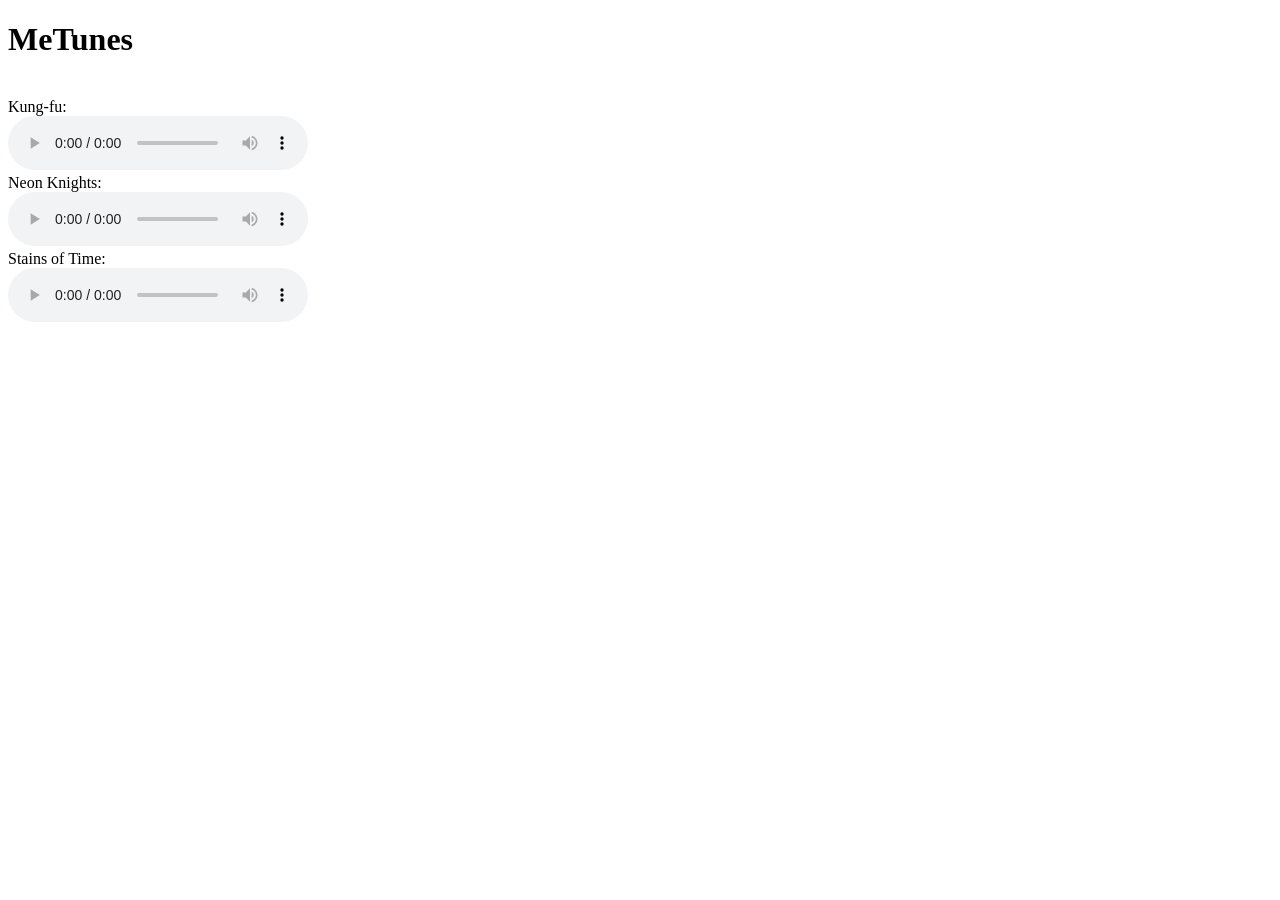
==== audio.html @ 5d234e8b "Aula de audio" ====
<!DOCTYPE html>
<html>
	
	<head>
		<title>MeTunes</title>
	</head>
	<body>
		<h1>MeTunes</h1>
		<br>
		Kung-fu:
		<br>
		<audio controls loop>
			<source src="file:///C:\Users\Usuario\Music\Music2.0\Baauer - Kung Fu ft. Pusha T, Future.mp3">
				your browser doesn't support audio
		</audio>
		<br>
		Neon Knights:
		<br>
		<audio controls loop>
			<source src="file:///C:\Users\Usuario\Music\Music2.0\Black Sabbath - Neon Knights.mp3">
				your browser doesn't support audio
		</audio>
		<br>
		Stains of Time:
		<br>
		<audio controls loop>
			<source src="file:///C:\Users\Usuario\Music\Music2.0\Metal Gear Rising, Monsoon's theme- Stains of Time Vocals Lyrics.mp3">
				your browser doesn't support audio
		</audio>
	</body>

</html>
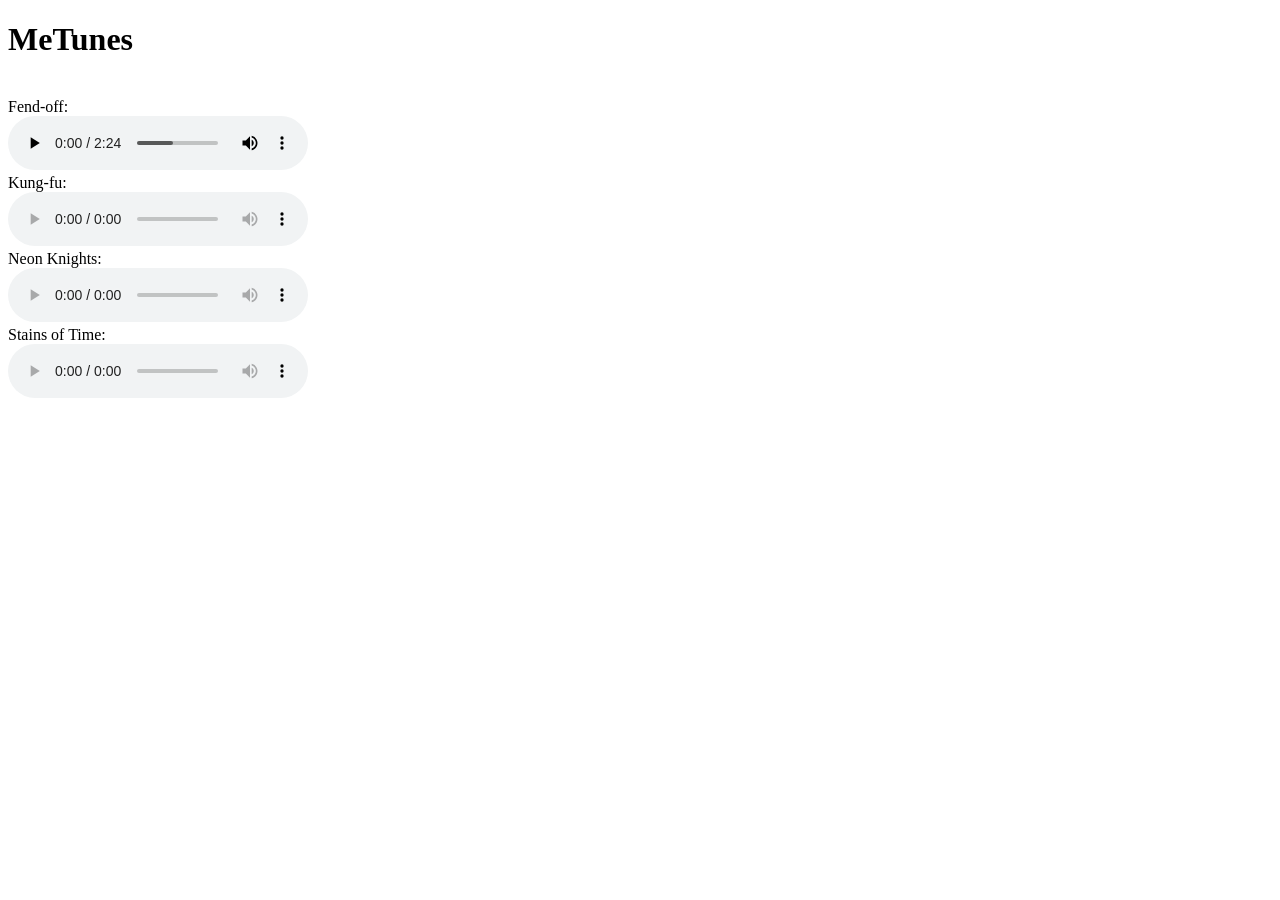
==== commit 21874860: "Atulização de audio.html" ====
--- a/audio.html
+++ b/audio.html
@@ -6,6 +6,13 @@
 	</head>
 	<body>
 		<h1>MeTunes</h1>
+		<br>
+		Fend-off:
+		<br>
+		<audio controls loop autoplay>
+			<source src="audio.mp3">
+				your browser doesn't support audio
+		</audio>
 		<br>
 		Kung-fu:
 		<br>
